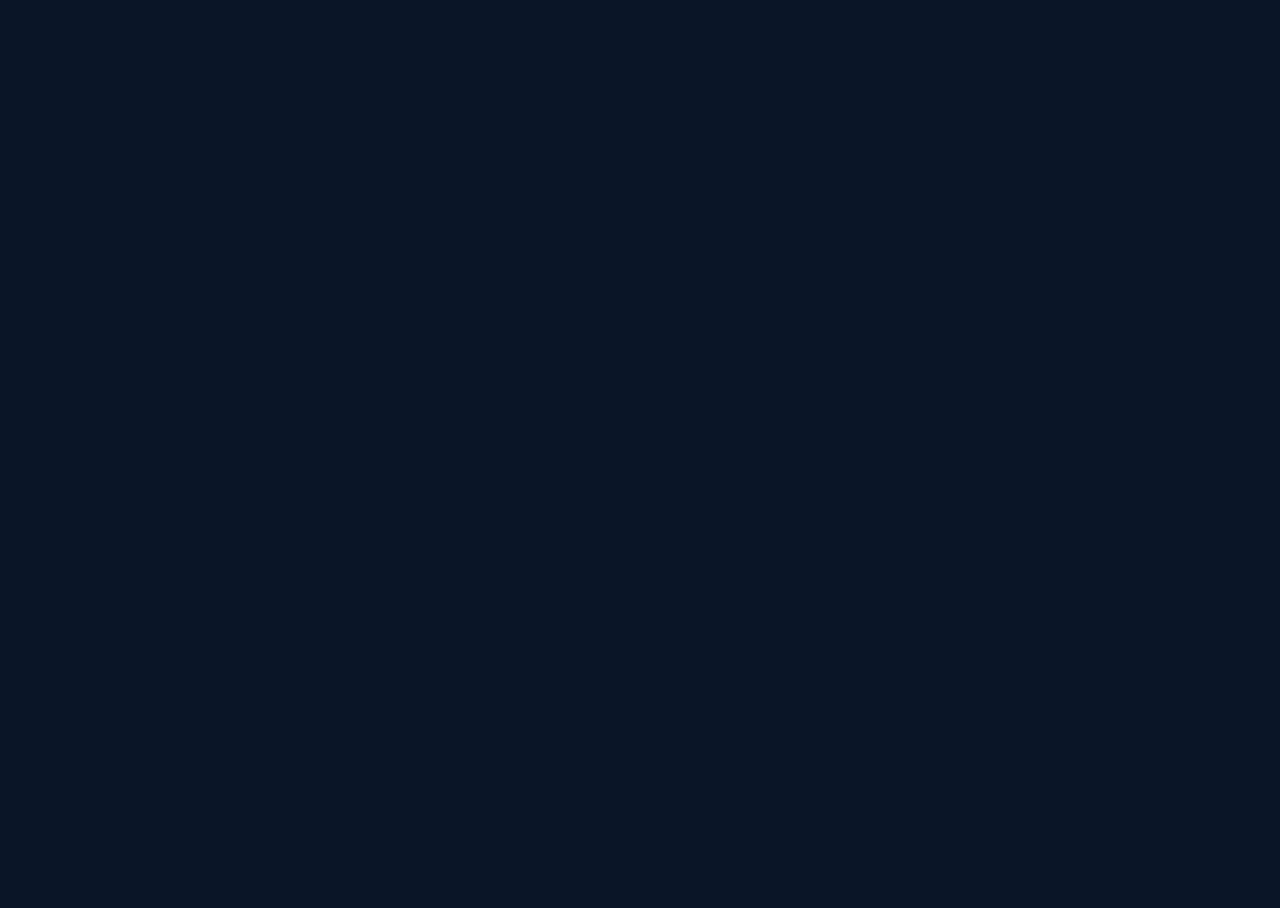
==== works.html @ e800f77e "Implement WORKS 沃克思國際 website from design handoff Single-page site for WORKS International (沃克思國際有限公" ====
<!doctype html>
<html lang="zh-TW">
<head>
  <meta charset="utf-8" />
  <title>WORKS 沃克思國際 — 活動企劃 / 視覺設計 / 整合行銷</title>
  <meta name="viewport" content="width=device-width, initial-scale=1" />
  <link rel="preconnect" href="https://fonts.googleapis.com">
  <link rel="preconnect" href="https://fonts.gstatic.com" crossorigin>
  <link href="https://fonts.googleapis.com/css2?family=Noto+Serif+TC:wght@300;400;500;600;700&family=Inter:wght@200;300;400;500;600;700&family=JetBrains+Mono:wght@400;500&display=swap" rel="stylesheet">
  <link rel="stylesheet" href="works/site.css" />
  <style>
    html, body { height: 100%; }
    body { background: #0A1628; }
  </style>

  <script src="https://unpkg.com/react@18.3.1/umd/react.development.js" integrity="sha384-hD6/rw4ppMLGNu3tX5cjIb+uRZ7UkRJ6BPkLpg4hAu/6onKUg4lLsHAs9EBPT82L" crossorigin="anonymous"></script>
  <script src="https://unpkg.com/react-dom@18.3.1/umd/react-dom.development.js" integrity="sha384-u6aeetuaXnQ38mYT8rp6sbXaQe3NL9t+IBXmnYxwkUI2Hw4bsp2Wvmx4yRQF1uAm" crossorigin="anonymous"></script>
  <script src="https://unpkg.com/@babel/standalone@7.29.0/babel.min.js" integrity="sha384-m08KidiNqLdpJqLq95G/LEi8Qvjl/xUYll3QILypMoQ65QorJ9Lvtp2RXYGBFj1y" crossorigin="anonymous"></script>
</head>
<body>
  <div id="works-root"></div>

  <script type="text/babel" src="tweaks-panel.jsx"></script>
  <script type="text/babel" src="works/data.jsx"></script>
  <script type="text/babel" src="works/header.jsx"></script>
  <script type="text/babel" src="works/hero.jsx"></script>
  <script type="text/babel" src="works/about.jsx"></script>
  <script type="text/babel" src="works/service.jsx"></script>
  <script type="text/babel" src="works/cases.jsx"></script>
  <script type="text/babel" src="works/news-contact.jsx"></script>

  <script type="text/babel" data-presets="react">
    const TWEAK_DEFAULTS = /*EDITMODE-BEGIN*/{
      "theme": "dark",
      "accent": "#c0ff38",
      "showStamp": true
    }/*EDITMODE-END*/;

    const Site = () => {
      const [tweaks, setTweak] = window.useTweaks(TWEAK_DEFAULTS);
      const [active, setActive] = React.useState('home');

      // Apply theme + accent on root
      React.useEffect(() => {
        const root = document.querySelector('.w-root');
        if (root) {
          root.dataset.theme = tweaks.theme;
          root.style.setProperty('--w-accent', tweaks.accent);
        }
      }, [tweaks.theme, tweaks.accent]);

      // Scrollspy for active nav
      React.useEffect(() => {
        const ids = ['home', 'about', 'service', 'case', 'news', 'contact'];
        const onScroll = () => {
          const y = window.scrollY + 120;
          let cur = 'home';
          for (const id of ids) {
            const el = document.getElementById('w-' + id);
            if (el && el.offsetTop <= y) cur = id;
          }
          setActive(cur);
        };
        window.addEventListener('scroll', onScroll, { passive: true });
        onScroll();
        return () => window.removeEventListener('scroll', onScroll);
      }, []);

      const { WHeader, WHero, WAbout, WCompetencies, WClientsMarquee, WService, WCases, WNews, WContact, WFooter } = window;

      return (
        <div className="w-root" data-theme={tweaks.theme}>
          <WHeader active={active} setActive={setActive} />
          <WHero />
          <WAbout />
          <WCompetencies />
          <WClientsMarquee />
          <WService />
          <WCases />
          <WNews />
          <WContact />
          <WFooter />

          <window.TweaksPanel title="Tweaks">
            <window.TweakSection title="主題">
              <window.TweakRadio
                label="色彩主題 / Theme"
                value={tweaks.theme}
                options={[
                  {value: 'dark',  label: '深色'},
                  {value: 'light', label: '淺色'},
                ]}
                onChange={v => setTweak('theme', v)}
              />
              <window.TweakColor
                label="強調色 / Accent"
                value={tweaks.accent}
                onChange={v => setTweak('accent', v)}
              />
            </window.TweakSection>
          </window.TweaksPanel>
        </div>
      );
    };

    ReactDOM.createRoot(document.getElementById('works-root')).render(<Site />);
  </script>
</body>
</html>
---- works/site.css ----
/* WORKS — Site styles, Spotlight (深海軍藍 + 螢光黃) */

:root {
  --w-ink: #0A1628;
  --w-ink-2: #122038;
  --w-ink-3: #1A2A45;
  --w-paper: #F4F1EA;
  --w-paper-2: #EAE5D8;
  --w-text: #F4F1EA;
  --w-text-soft: rgba(244,241,234,0.72);
  --w-text-mute: rgba(244,241,234,0.5);
  --w-line: rgba(244,241,234,0.14);
  --w-line-soft: rgba(244,241,234,0.06);
  --w-accent: #E8FF3A;
}

[data-theme="light"] {
  --w-ink: #F4F1EA;
  --w-ink-2: #EAE5D8;
  --w-ink-3: #DCD5C4;
  --w-paper: #0A1628;
  --w-paper-2: #122038;
  --w-text: #0A1628;
  --w-text-soft: rgba(10,22,40,0.78);
  --w-text-mute: rgba(10,22,40,0.55);
  --w-line: rgba(10,22,40,0.16);
  --w-line-soft: rgba(10,22,40,0.06);
  --w-accent: #E8FF3A;
}

.w-root {
  background: var(--w-ink);
  color: var(--w-text);
  font-family: "Noto Serif TC", serif;
  position: relative;
  overflow-x: hidden;
  width: 100%;
  min-height: 100%;
}

.w-root *::selection { background: var(--w-accent); color: #0A1628; }

/* Reusable */
.w-serif { font-family: "Noto Serif TC", serif; }
.w-sans  { font-family: "Inter", system-ui, sans-serif; }
.w-mono  { font-family: "JetBrains Mono", ui-monospace, monospace; }
.w-yellow { color: var(--w-accent); }
.w-italic { font-style: italic; font-weight: 400; color: var(--w-text-mute); }

.w-eyebrow {
  font-family: "Inter", sans-serif;
  font-size: 11px;
  font-weight: 500;
  letter-spacing: 0.22em;
  text-transform: uppercase;
  color: var(--w-text-soft);
  display: inline-flex;
  align-items: center;
  gap: 10px;
}
.w-eyebrow::before {
  content: '';
  width: 24px;
  height: 1px;
  background: var(--w-accent);
}

.w-meta {
  font-family: "JetBrains Mono", monospace;
  font-size: 11px;
  letter-spacing: 0.16em;
  color: var(--w-text-mute);
  text-transform: uppercase;
}

.w-section {
  position: relative;
  padding: 120px 64px;
  border-top: 1px solid var(--w-line);
  scroll-margin-top: 80px;
}
.w-section:first-of-type { border-top: none; }

.w-section-head {
  display: grid;
  grid-template-columns: 1fr 1.4fr;
  gap: 64px;
  align-items: end;
  padding-bottom: 56px;
  border-bottom: 1px solid var(--w-line);
  margin-bottom: 64px;
}
.w-section-head h2 {
  font-family: "Noto Serif TC", serif;
  font-weight: 600;
  font-size: 88px;
  line-height: 0.96;
  letter-spacing: -0.02em;
  margin: 0;
}
.w-section-head h2 em {
  font-style: italic;
  color: var(--w-accent);
  font-weight: 500;
}
.w-section-head .right {
  font-family: "Noto Serif TC", serif;
  font-size: 16px;
  line-height: 1.85;
  color: var(--w-text-soft);
}

.w-rule { height: 1px; background: var(--w-line); border: 0; margin: 0; }

/* Buttons */
.w-btn {
  display: inline-flex;
  align-items: center;
  gap: 12px;
  padding: 16px 22px;
  background: var(--w-accent);
  color: #0A1628;
  font-family: "Inter", sans-serif;
  font-size: 12px;
  font-weight: 600;
  letter-spacing: 0.2em;
  text-transform: uppercase;
  border: 1.5px solid var(--w-accent);
  cursor: pointer;
  transition: transform .25s, background .25s;
}
.w-btn:hover { transform: translate(-2px, -2px); background: #F4FF6A; box-shadow: 4px 4px 0 #0A1628; }

.w-btn-ghost {
  display: inline-flex;
  align-items: center;
  gap: 12px;
  padding: 16px 22px;
  background: transparent;
  color: var(--w-text);
  border: 1px solid var(--w-text);
  font-family: "Inter", sans-serif;
  font-size: 12px;
  font-weight: 500;
  letter-spacing: 0.2em;
  text-transform: uppercase;
  cursor: pointer;
  transition: background .25s, color .25s;
}
.w-btn-ghost:hover { background: var(--w-accent); color: #0A1628; border-color: var(--w-accent); }

/* Placeholder */
.w-ph {
  position: relative;
  background:
    repeating-linear-gradient(135deg, rgba(244,241,234,0.04) 0 8px, rgba(244,241,234,0.01) 8px 16px),
    var(--w-ink-2);
  display: flex;
  align-items: center;
  justify-content: center;
  overflow: hidden;
}
.w-ph .tag {
  font-family: "JetBrains Mono", monospace;
  font-size: 10px;
  letter-spacing: 0.18em;
  padding: 4px 10px;
  border: 1px solid var(--w-line);
  color: var(--w-text-soft);
  text-transform: uppercase;
  background: rgba(10,22,40,0.6);
}
.w-ph::after {
  content: '';
  position: absolute;
  bottom: 12px; left: 12px;
  width: 28px; height: 28px;
  background: var(--w-accent);
  mix-blend-mode: difference;
}

/* Reveal */
.w-reveal { opacity: 0; transform: translateY(28px); transition: opacity .9s cubic-bezier(.2,.7,.2,1), transform .9s cubic-bezier(.2,.7,.2,1); }
.w-reveal.in { opacity: 1; transform: none; }

/* Marquee */
@keyframes w-marquee {
  from { transform: translateX(0); }
  to   { transform: translateX(-50%); }
}
.w-marquee {
  display: flex;
  gap: 64px;
  animation: w-marquee 40s linear infinite;
  white-space: nowrap;
}
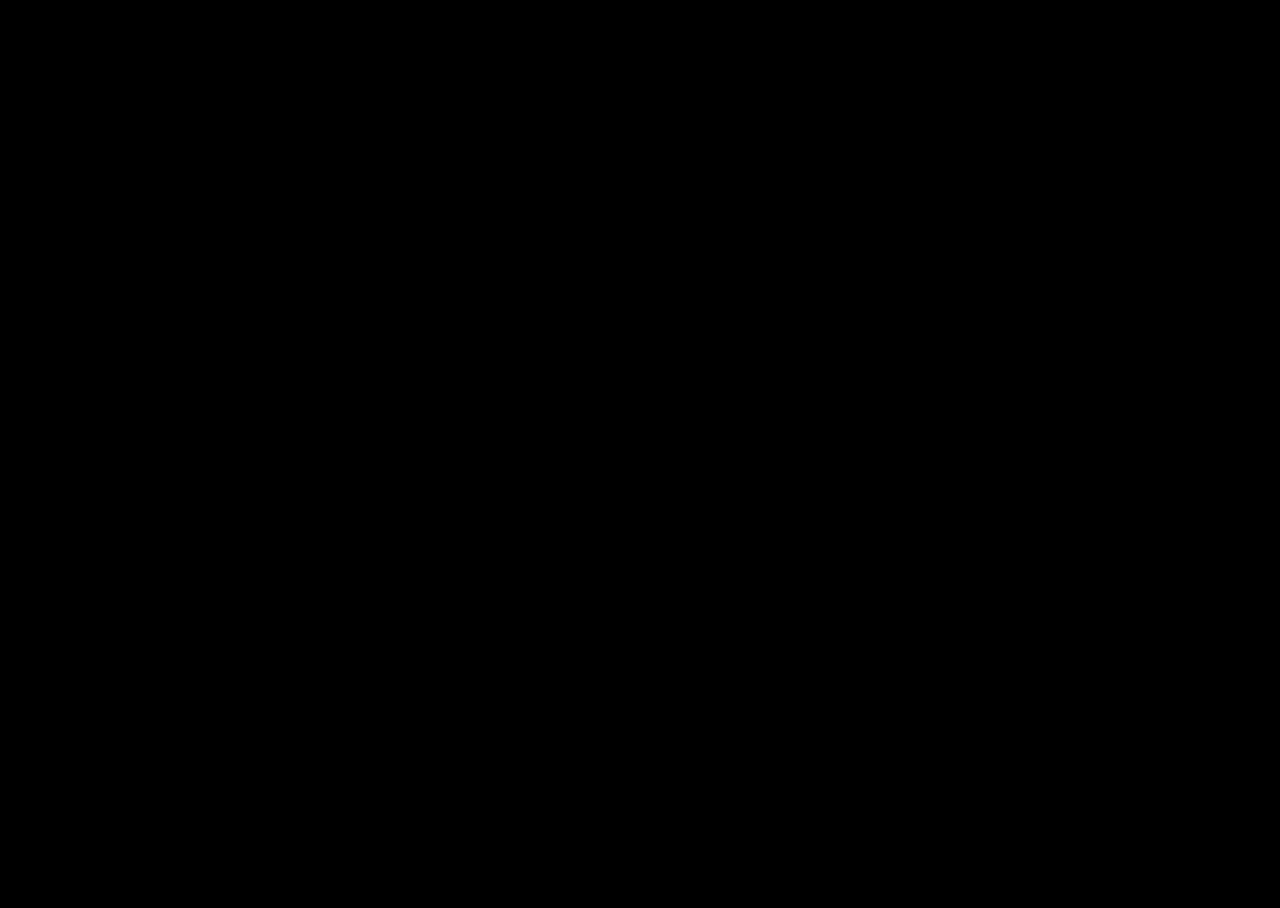
==== commit fee2c639: "feat: 沃克思官網重做 — 橘黑 PDF 規格 依照 PDF 沃克思網站優化規格全面重做： - 色彩 token: 深藍綠 (#0A1628/#c0ff38) → 純黑 + 沃克思橘 (#0000" ====
--- a/works.html
+++ b/works.html
@@ -10,7 +10,7 @@
   <link rel="stylesheet" href="works/site.css" />
   <style>
     html, body { height: 100%; }
-    body { background: #0A1628; }
+    body { background: #000000; }
   </style>
 
   <script src="https://unpkg.com/react@18.3.1/umd/react.development.js" integrity="sha384-hD6/rw4ppMLGNu3tX5cjIb+uRZ7UkRJ6BPkLpg4hAu/6onKUg4lLsHAs9EBPT82L" crossorigin="anonymous"></script>
@@ -25,6 +25,7 @@
   <script type="text/babel" src="works/header.jsx"></script>
   <script type="text/babel" src="works/hero.jsx"></script>
   <script type="text/babel" src="works/about.jsx"></script>
+  <script type="text/babel" src="works/highlights.jsx"></script>
   <script type="text/babel" src="works/service.jsx"></script>
   <script type="text/babel" src="works/cases.jsx"></script>
   <script type="text/babel" src="works/news-contact.jsx"></script>
@@ -32,7 +33,7 @@
   <script type="text/babel" data-presets="react">
     const TWEAK_DEFAULTS = /*EDITMODE-BEGIN*/{
       "theme": "dark",
-      "accent": "#c0ff38",
+      "accent": "#E05720",
       "showStamp": true
     }/*EDITMODE-END*/;
 
@@ -51,7 +52,7 @@
 
       // Scrollspy for active nav
       React.useEffect(() => {
-        const ids = ['home', 'about', 'service', 'case', 'news', 'contact'];
+        const ids = ['home', 'about', 'highlights', 'service', 'case', 'news', 'contact'];
         const onScroll = () => {
           const y = window.scrollY + 120;
           let cur = 'home';
@@ -66,7 +67,7 @@
         return () => window.removeEventListener('scroll', onScroll);
       }, []);
 
-      const { WHeader, WHero, WAbout, WCompetencies, WClientsMarquee, WService, WCases, WNews, WContact, WFooter } = window;
+      const { WHeader, WHero, WAbout, WCompetencies, WClientsMarquee, WHighlights, WService, WCases, WNews, WContact, WFooter } = window;
 
       return (
         <div className="w-root" data-theme={tweaks.theme}>
@@ -75,6 +76,7 @@
           <WAbout />
           <WCompetencies />
           <WClientsMarquee />
+          <WHighlights />
           <WService />
           <WCases />
           <WNews />
--- a/works/site.css
+++ b/works/site.css
@@ -1,31 +1,35 @@
-/* WORKS — Site styles, Spotlight (深海軍藍 + 螢光黃) */
+/* WORKS — Site styles, Spotlight (純黑 + 沃克思橘) */
 
 :root {
-  --w-ink: #0A1628;
-  --w-ink-2: #122038;
-  --w-ink-3: #1A2A45;
-  --w-paper: #F4F1EA;
+  --w-ink: #000000;
+  --w-ink-2: #0E0E0E;
+  --w-ink-3: #1A1A1A;
+  --w-paper: #F5F2EC;
   --w-paper-2: #EAE5D8;
-  --w-text: #F4F1EA;
-  --w-text-soft: rgba(244,241,234,0.72);
-  --w-text-mute: rgba(244,241,234,0.5);
-  --w-line: rgba(244,241,234,0.14);
-  --w-line-soft: rgba(244,241,234,0.06);
-  --w-accent: #E8FF3A;
+  --w-text: #F5F2EC;
+  --w-text-soft: rgba(245,242,236,0.78);
+  --w-text-mute: rgba(245,242,236,0.5);
+  --w-line: rgba(245,242,236,0.14);
+  --w-line-soft: rgba(245,242,236,0.06);
+  --w-accent: #E05720;          /* 沃克思橘 — 主色 */
+  --w-accent-2: #FDA200;        /* 沃克思橘 — 次色 */
+  --w-accent-3: #FFB132;        /* 沃克思橘 — 點綴色 */
 }
 
 [data-theme="light"] {
-  --w-ink: #F4F1EA;
+  --w-ink: #F5F2EC;
   --w-ink-2: #EAE5D8;
   --w-ink-3: #DCD5C4;
-  --w-paper: #0A1628;
-  --w-paper-2: #122038;
-  --w-text: #0A1628;
-  --w-text-soft: rgba(10,22,40,0.78);
-  --w-text-mute: rgba(10,22,40,0.55);
-  --w-line: rgba(10,22,40,0.16);
-  --w-line-soft: rgba(10,22,40,0.06);
-  --w-accent: #E8FF3A;
+  --w-paper: #000000;
+  --w-paper-2: #0E0E0E;
+  --w-text: #000000;
+  --w-text-soft: rgba(0,0,0,0.78);
+  --w-text-mute: rgba(0,0,0,0.55);
+  --w-line: rgba(0,0,0,0.16);
+  --w-line-soft: rgba(0,0,0,0.06);
+  --w-accent: #E05720;
+  --w-accent-2: #FDA200;
+  --w-accent-3: #FFB132;
 }
 
 .w-root {
@@ -38,13 +42,13 @@
   min-height: 100%;
 }
 
-.w-root *::selection { background: var(--w-accent); color: #0A1628; }
+.w-root *::selection { background: var(--w-accent); color: #000000; }
 
 /* Reusable */
 .w-serif { font-family: "Noto Serif TC", serif; }
 .w-sans  { font-family: "Inter", system-ui, sans-serif; }
 .w-mono  { font-family: "JetBrains Mono", ui-monospace, monospace; }
-.w-yellow { color: var(--w-accent); }
+.w-orange { color: var(--w-accent); }
 .w-italic { font-style: italic; font-weight: 400; color: var(--w-text-mute); }
 
 .w-eyebrow {
@@ -119,7 +123,7 @@
   gap: 12px;
   padding: 16px 22px;
   background: var(--w-accent);
-  color: #0A1628;
+  color: #000000;
   font-family: "Inter", sans-serif;
   font-size: 12px;
   font-weight: 600;
@@ -129,7 +133,7 @@
   cursor: pointer;
   transition: transform .25s, background .25s;
 }
-.w-btn:hover { transform: translate(-2px, -2px); background: #F4FF6A; box-shadow: 4px 4px 0 #0A1628; }
+.w-btn:hover { transform: translate(-2px, -2px); background: #FF7A3D; box-shadow: 4px 4px 0 #000000; }
 
 .w-btn-ghost {
   display: inline-flex;
@@ -147,13 +151,13 @@
   cursor: pointer;
   transition: background .25s, color .25s;
 }
-.w-btn-ghost:hover { background: var(--w-accent); color: #0A1628; border-color: var(--w-accent); }
+.w-btn-ghost:hover { background: var(--w-accent); color: #000000; border-color: var(--w-accent); }
 
 /* Placeholder */
 .w-ph {
   position: relative;
   background:
-    repeating-linear-gradient(135deg, rgba(244,241,234,0.04) 0 8px, rgba(244,241,234,0.01) 8px 16px),
+    repeating-linear-gradient(135deg, rgba(245,242,236,0.04) 0 8px, rgba(245,242,236,0.01) 8px 16px),
     var(--w-ink-2);
   display: flex;
   align-items: center;
@@ -168,7 +172,7 @@
   border: 1px solid var(--w-line);
   color: var(--w-text-soft);
   text-transform: uppercase;
-  background: rgba(10,22,40,0.6);
+  background: rgba(0,0,0,0.6);
 }
 .w-ph::after {
   content: '';
